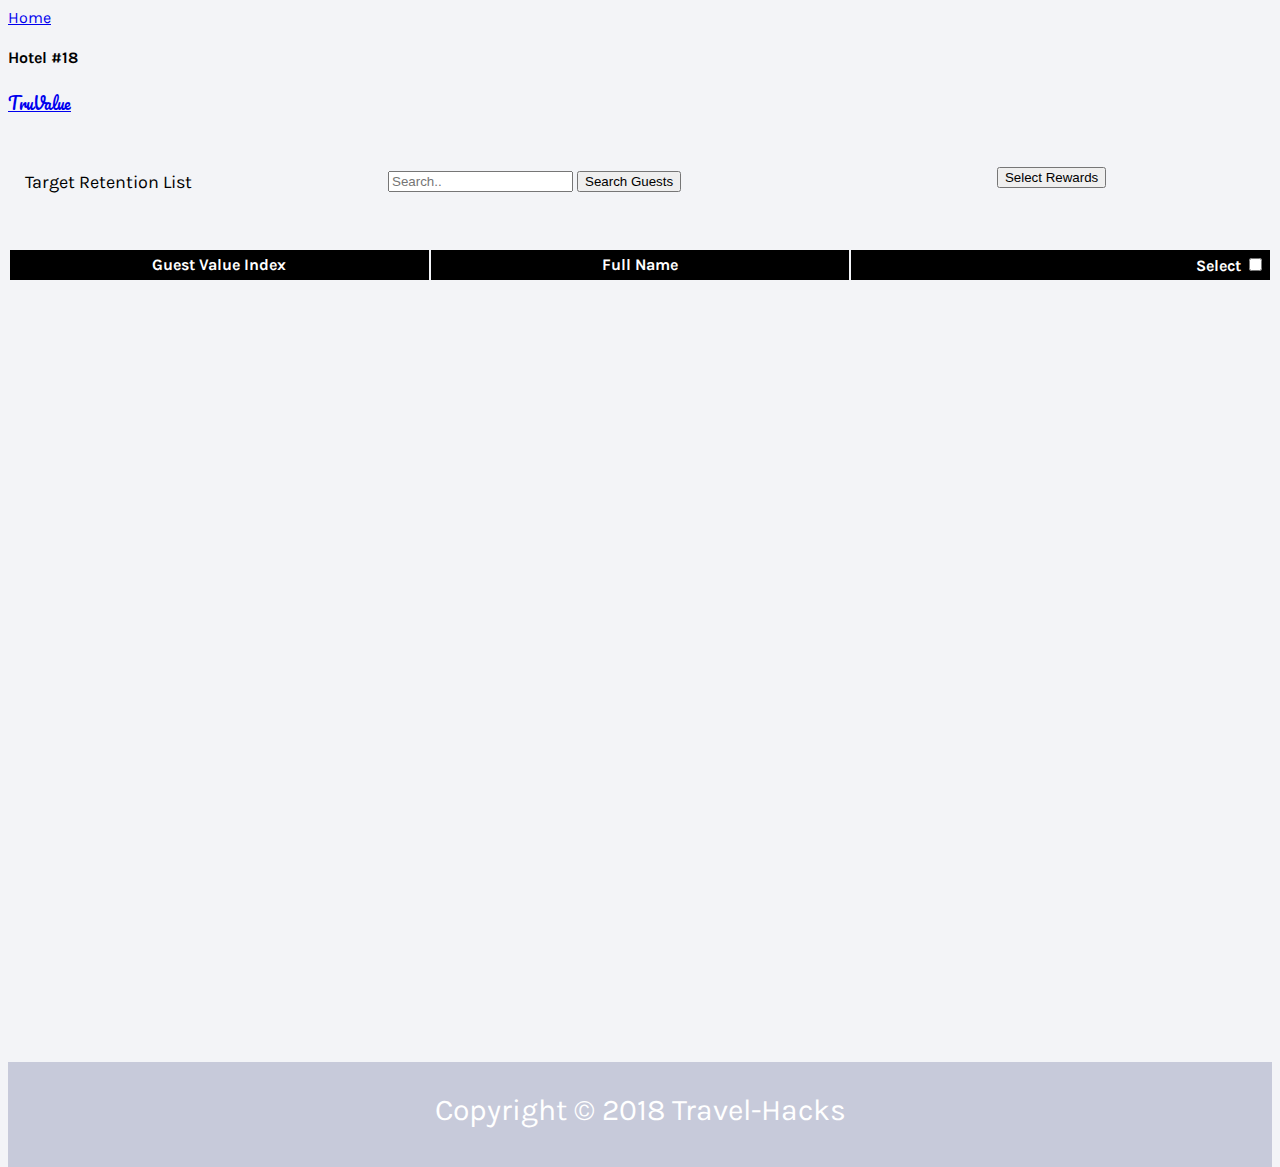
==== dataPage.html @ 3fe77850 "current draft without final query" ====
<!DOCTYPE html>
<html lang="en-us">
<head>
	<meta charset="utf-8">
	<title>Valued Customers</title>
	<meta name="viewport" content="width=device-width,initial-scale=1">
	<link rel="stylesheet" href="https://maxcdn.bootstrapcdn.com/bootstrap/4.0.0-beta.3/css/bootstrap.min.css" integrity="sha384-Zug+QiDoJOrZ5t4lssLdxGhVrurbmBWopoEl+M6BdEfwnCJZtKxi1KgxUyJq13dy" crossorigin="anonymous">
	<link href="https://fonts.googleapis.com/css?family=Karla|Pacifico" rel="stylesheet">
	<link rel="stylesheet" type="text/css" href="style.css"></link>
	<script src="https://cdnjs.cloudflare.com/ajax/libs/jquery/3.2.1/jquery.min.js"></script>
	<script src="https://cdnjs.cloudflare.com/ajax/libs/popper.js/1.12.9/umd/popper.min.js" integrity="sha384-ApNbgh9B+Y1QKtv3Rn7W3mgPxhU9K/ScQsAP7hUibX39j7fakFPskvXusvfa0b4Q" crossorigin="anonymous"></script>
	<script src="https://maxcdn.bootstrapcdn.com/bootstrap/4.0.0/js/bootstrap.min.js" integrity="sha384-JZR6Spejh4U02d8jOt6vLEHfe/JQGiRRSQQxSfFWpi1MquVdAyjUar5+76PVCmYl" crossorigin="anonymous"></script>
	<script src="app2.js"></script>
</head>

<body>

<nav class="navbar navbar-lg navbar-light bg-light">
    		<a href="index.html">Home</a>
    		<h4 class="propName">Hotel #18</h4>
    		<a class="navbar-brand" href="index.html">TruValue</a>

</nav>

	<div class="wrapper">
		<section class="container mainContainer">

		<div class="topSpace">
			<p class="dataHeading">Target Retention List</p>
			<div class="search">
				<input type="text" placeholder="Search..">
				<button>Search Guests</button>
			</div>
			<a href="#"><button class="btn btn-primary Promo">Select Rewards</button></a>
		</div>
		
		<div class="tableContianer">
			<table style="width:100%">
			  <tr>
			    <th>Guest Value Index</th>
			    <th>Full Name</th> 
			    <th id="selectRow">Select <input type="checkbox"></th>
			  </tr>
			</table>
		</div>
	 		
		
		</section>
				<div class="push"></div>
	</div>

	<footer> 
		<div class="container"> 
			Copyright &copy; 2018 Travel-Hacks
		</div>	
	</footer>

</body>
</html>
---- style.css ----
*{
	box-sizing: border-box;
}

body{
	font-family: 'Karla', sans-serif;
	background-color: #f3f4f7;

}

.navbar{
	margin-bottom: 50px;
}

#wMessage{
	text-align: center;
	font-size: 36px;
}

#wMessage2{
	text-align: center;
	font-size: 24px;
	margin-bottom: 100px;
}

.iconWrapper{
	text-align: center;
}


.icons{
	height: 200px;
	padding: 5px;
	margin:auto;
}


.navbar-brand{
	font-family: 'Pacifico', cursive;
}


h2{
	text-align: center;
	margin:auto;
	border-radius: 10px;
	margin-top: 20px;
	margin-bottom: 40px;
	width: 650px;	
}


.cardContainer{
	text-align: center;
	margin: auto;
	max-width: 600px;
}

.card{
	float: left;
	margin: 5px;
	border-radius: 25px;
	height: 250px;
	background-color: #f9f9fb;
	
}

.card:hover{
	
	box-shadow: 5px 5px 20px #C7CADA;
}


.card-img-top{
	width: 60px;
	margin-top: 30px;
	margin-left: 39%;
	margin-bottom: 20px;
}

.card-btn{
	margin-top: 20px;
}
.topSpace{
	text-align: center;
	margin:auto;
	margin-bottom:60px;
}

.dataHeading{
	width: 200px;
	float:left;
	margin-right: 180px;
	margin-top: 3px;
	font-size: 18px;
	line-height: 24px;	

}

.search{
	margin-right: 150px;
	margin-top: 4px;
	height: 24px;
}

.search, .promo{
	float: left;
}

.promo{
	color: blue;	
}

.tableContainer{
	margin-top: 100px;
}

#selectRow{
	text-align: right;
}

th{
	width: 33%;	
	background-color: black;
	color: white;
	padding: 5px;
	
}

footer{
	background-color: #C7CADA;
	color: white;
	text-align: center;
	margin-top: 20px;
	font-size: 30px;
	padding-top: 30px;
	margin-top: 100px;	

}

html,
body {
  height: 100%;
}

.wrapper {
  height: auto !important;
  height: 100%;
  min-height: 100%;
  margin: 0 auto -105px;
}

footer,
.push {
  height: 105px;
}
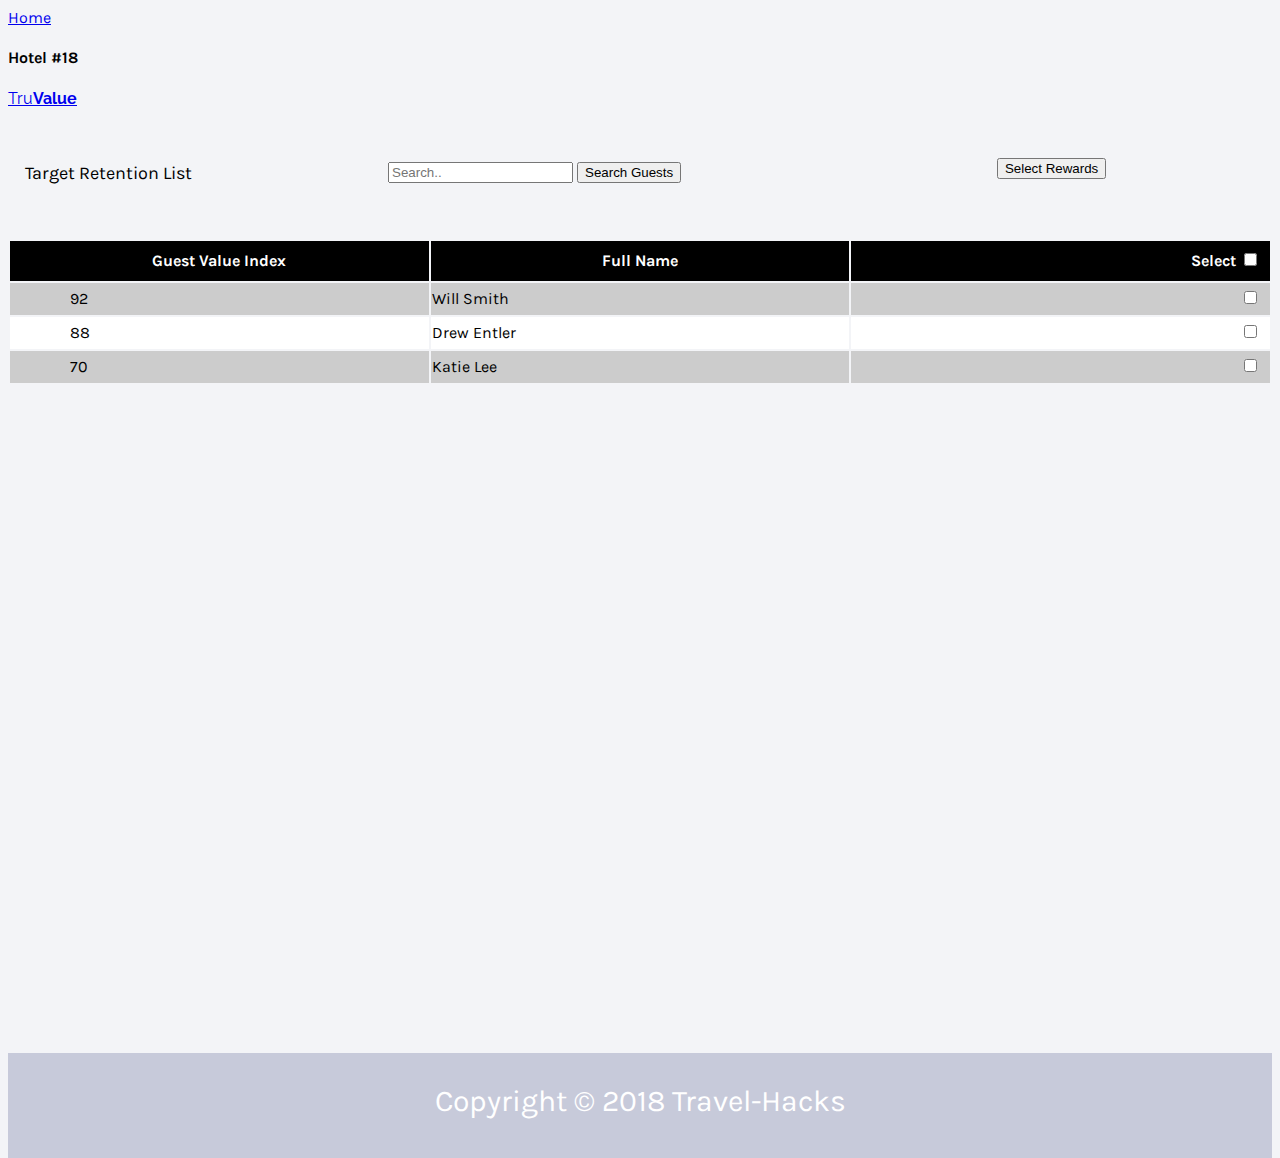
==== commit 26c69ffa: "current draft with sample table" ====
--- a/dataPage.html
+++ b/dataPage.html
@@ -5,7 +5,7 @@
 	<title>Valued Customers</title>
 	<meta name="viewport" content="width=device-width,initial-scale=1">
 	<link rel="stylesheet" href="https://maxcdn.bootstrapcdn.com/bootstrap/4.0.0-beta.3/css/bootstrap.min.css" integrity="sha384-Zug+QiDoJOrZ5t4lssLdxGhVrurbmBWopoEl+M6BdEfwnCJZtKxi1KgxUyJq13dy" crossorigin="anonymous">
-	<link href="https://fonts.googleapis.com/css?family=Karla|Pacifico" rel="stylesheet">
+	<link href="https://fonts.googleapis.com/css?family=Karla|Raleway" rel="stylesheet">
 	<link rel="stylesheet" type="text/css" href="style.css"></link>
 	<script src="https://cdnjs.cloudflare.com/ajax/libs/jquery/3.2.1/jquery.min.js"></script>
 	<script src="https://cdnjs.cloudflare.com/ajax/libs/popper.js/1.12.9/umd/popper.min.js" integrity="sha384-ApNbgh9B+Y1QKtv3Rn7W3mgPxhU9K/ScQsAP7hUibX39j7fakFPskvXusvfa0b4Q" crossorigin="anonymous"></script>
@@ -18,8 +18,7 @@
 <nav class="navbar navbar-lg navbar-light bg-light">
     		<a href="index.html">Home</a>
     		<h4 class="propName">Hotel #18</h4>
-    		<a class="navbar-brand" href="index.html">TruValue</a>
-
+    		<a class="navbar-brand" href="index.html">Tru<strong>Value</strong></a>	
 </nav>
 
 	<div class="wrapper">
@@ -39,7 +38,22 @@
 			  <tr>
 			    <th>Guest Value Index</th>
 			    <th>Full Name</th> 
-			    <th id="selectRow">Select <input type="checkbox"></th>
+			    <th id="selectHead">Select <input type="checkbox"></th>
+			  </tr>
+			  <tr>
+			    <td class="GVI"><div class="circle">92</div></td>
+			    <td>Will Smith</td> 
+			    <td class="selectRow"><input type="checkbox"></td>
+			  </tr>
+			  <tr>
+			    <td class="GVI"><div class="circle">88</div></td>
+			    <td>Drew Entler</td> 
+			    <td class="selectRow"><input type="checkbox"></td>
+			  </tr>
+			  <tr>
+			    <td class="GVI"><div class="circle">70</div></td>
+			    <td>Katie Lee</td> 
+			    <td class="selectRow"><input type="checkbox"></td>
 			  </tr>
 			</table>
 		</div>
--- a/style.css
+++ b/style.css
@@ -36,7 +36,7 @@
 
 
 .navbar-brand{
-	font-family: 'Pacifico', cursive;
+	font-family: 'Raleway';
 }
 
 
@@ -115,9 +115,7 @@
 	margin-top: 100px;
 }
 
-#selectRow{
-	text-align: right;
-}
+
 
 th{
 	width: 33%;	
@@ -126,6 +124,26 @@
 	padding: 5px;
 	
 }
+
+#selectHead{
+	text-align: right;
+	padding-right: 10px;
+}
+
+.selectRow{
+	text-align: right;
+	padding-right: 10px;
+}
+
+.GVI{
+	padding-left: 60px;
+}
+tr{
+	line-height: 30px;
+}
+tr:nth-child(even) {background: #CCC}
+tr:nth-child(odd) {background: #FFF}
+
 
 footer{
 	background-color: #C7CADA;
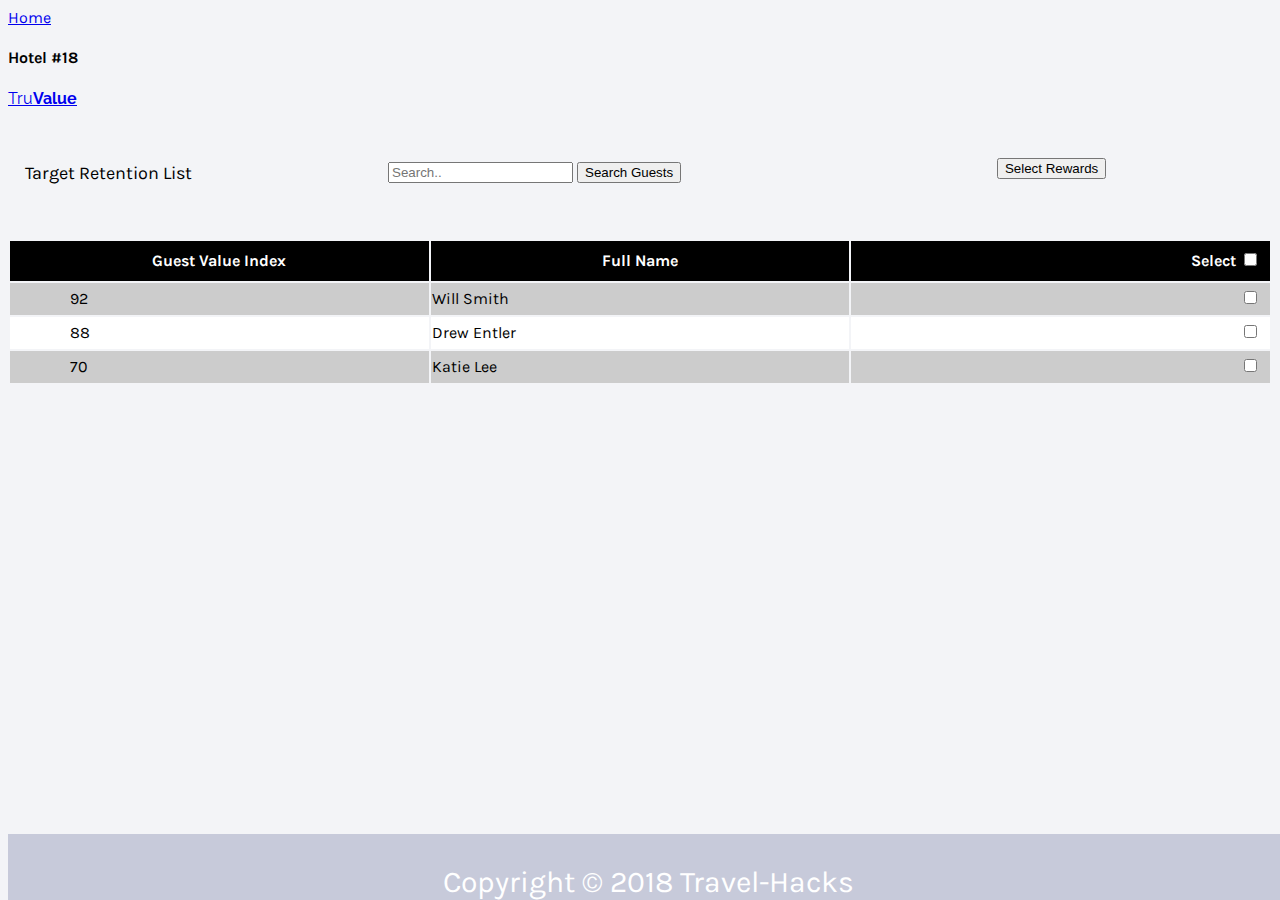
==== commit 1fba703f: "current draft with sample table" ====
--- a/dataPage.html
+++ b/dataPage.html
@@ -60,7 +60,6 @@
 	 		
 		
 		</section>
-				<div class="push"></div>
 	</div>
 
 	<footer> 
--- a/style.css
+++ b/style.css
@@ -146,6 +146,9 @@
 
 
 footer{
+	position: absolute;
+	bottom: 0;
+	width:100%;
 	background-color: #C7CADA;
 	color: white;
 	text-align: center;
@@ -156,7 +159,7 @@
 
 }
 
-html,
+/*html,
 body {
   height: 100%;
 }
@@ -171,4 +174,4 @@
 footer,
 .push {
   height: 105px;
-}
+}*/
